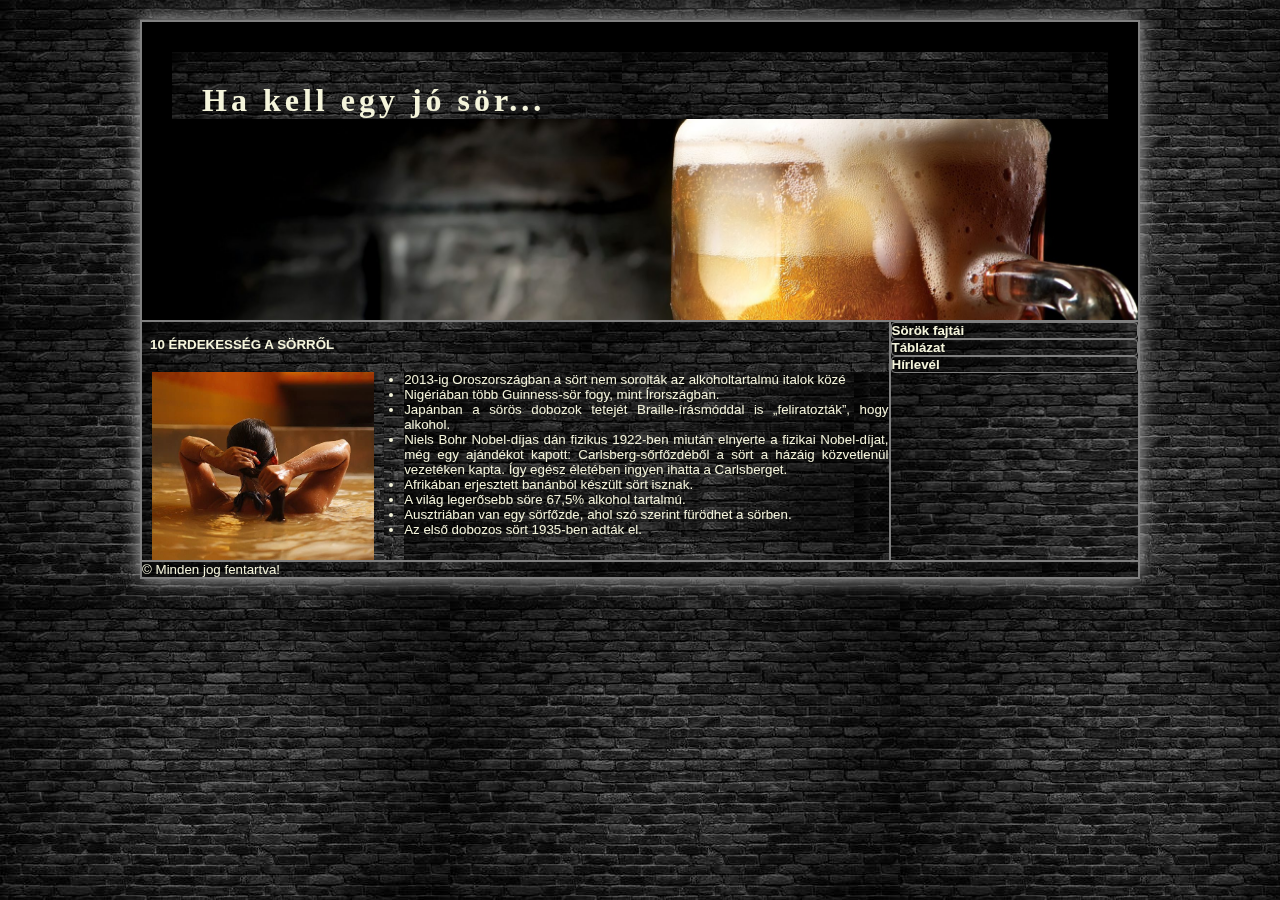
==== index.html @ 94540d4f "soros hazi" ====
<!DOCTYPE html>
<html lang="en">

<head>
    <meta charset="UTF-8">
    <meta http-equiv="X-UA-Compatible" content="IE=edge">
    <meta name="viewport" content="width=device-width, initial-scale=1.0">
    <meta name="description" content="Minden amit tudni kell a sörökről.">
    <meta name="keywords" content="sörök, sörök történelme">
    <meta name="author" content="Suhajda Bea">
    <link rel="stylesheet" href="style.css">
    <link rel="stylesheet" href="tablazat.css">
    <title>Suhajda Beáta</title>
</head>

<body>

    <main>
        <header>
            <h1>Ha kell egy jó sör...</h1>
            <img src="" alt="">
        </header>

        <article>
            <h4>10 ÉRDEKESSÉG A SÖRRŐL</h4>
            <img src="/kepek/sorfurdo.jpg" alt="">

            <ul>
                <li>2013-ig Oroszországban a sört nem sorolták az alkoholtartalmú italok közé</li>
                <li>Nigériában több Guinness-sör fogy, mint Írországban.</li>
                <li>Japánban a sörös dobozok tetejét Braille-írásmóddal is „feliratozták”, hogy alkohol.</li>
                <li>Niels Bohr Nobel-díjas dán fizikus 1922-ben miután elnyerte a fizikai Nobel-díjat, még egy
                    ajándékot kapott: Carlsberg-sőrfőzdéből a sört a házáig közvetlenül vezetéken kapta. Így egész
                    életében ingyen ihatta a Carlsberget.</li>
                <li>Afrikában erjesztett banánból készült sört isznak.</li>
                <li>A világ legerősebb söre 67,5% alkohol tartalmú.</li>
                <li>Ausztriában van egy sörfőzde, ahol szó szerint fürödhet a sörben.</li>
                <li>Az első dobozos sört 1935-ben adták el.</li>
            </ul>

        </article>

        <nav>
            <ul>
                <li><a href="#">Sörök fajtái</a></li>
                <li><a href="/tablazat.html">Táblázat</a></li>
                <li><a href="#">Hírlevél</a></li>
            </ul>

        </nav>

        <footer>&#169; Minden jog fentartva!</footer>

    </main>

</body>

</html>
---- style.css ----
* {
    box-sizing: border-box;
    margin: 0;
    padding: 0;
    font-family: Arial, Verdana, sans-serif;
    color: beige;
    font-size: 10pt;
    background-image: url(/design/teglafal.jpg);
}

main {
    margin: 20px auto;
    max-width: 1000px;
    width: 80%;
    display: grid;
    grid-template-columns: 3fr 1fr;
    grid-template-areas:
        "h h"
        "a n"
        "f f";
    background-color: #333;
    filter: drop-shadow(0 0 10px #bbb);


}


article {
    display: grid;
    grid-template-columns: 1fr 2fr;
    grid-template-areas:
        "h4 h4"
        "i ul";
    gap: 20px;
    text-align: justify;
}

main,
header,
article,
nav,
footer {
    border: 1px solid gray;
}

header {
    background-image: url(/design/beer-new_401732638.jpg);
    background-repeat:no-repat;
    background-size: cover;
    height: 300px;

}



header h1{
    margin: 30px 30px;
    padding-top: 30px;
    padding-left: 30px;
    font-size: 32px;
    font-weight: bold;
    font-family: Garamond;
    letter-spacing: 4px;
}

article img {
    width: 100%;
    padding: 0 10px;
    grid-area: i;
}


header {
    grid-area: h;
}

article {
    grid-area: a;
}

nav {
    grid-area: n;
}

footer {
    grid-area: f;
}


article h4 {
    grid-area: h4;
    padding-top: 15px;
    padding-left: 8px;

}



article ul {
    grid-area: ul;

}

nav ul {
    list-style-type: none;

}

nav ul li a {
    text-decoration: none;
}

nav ul li a {
    border: 1px solid gray;
    border-radius: 4px;
    display: block;
    font-weight: bold;
}

nav ul li a:hover {
    color: red;
    background-color: aliceblue;

}
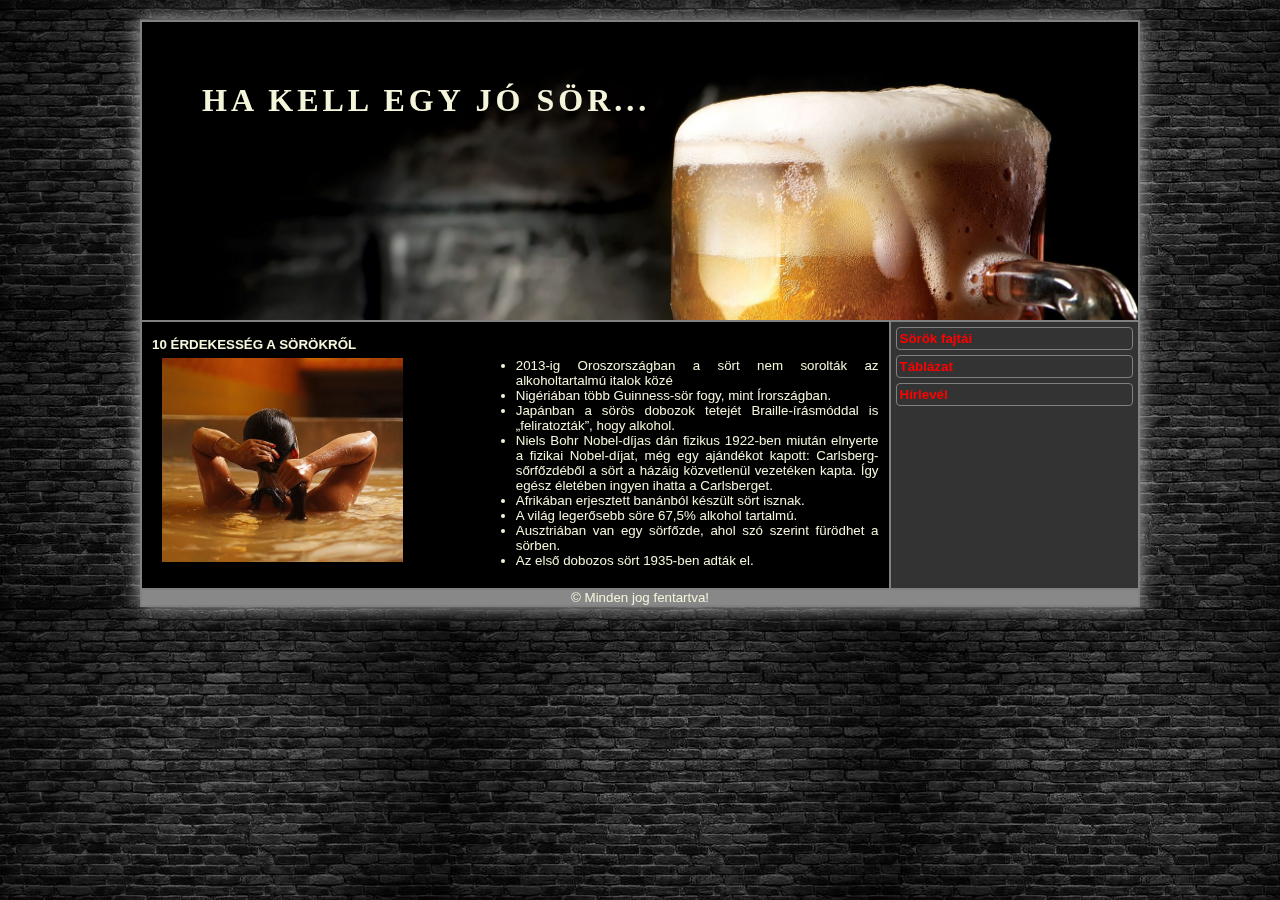
==== commit b74b8800: "javitott" ====
--- a/index.html
+++ b/index.html
@@ -6,7 +6,7 @@
     <meta http-equiv="X-UA-Compatible" content="IE=edge">
     <meta name="viewport" content="width=device-width, initial-scale=1.0">
     <meta name="description" content="Minden amit tudni kell a sörökről.">
-    <meta name="keywords" content="sörök, sörök történelme">
+    <meta name="keywords" content="sör, sör történelme">
     <meta name="author" content="Suhajda Bea">
     <link rel="stylesheet" href="style.css">
     <link rel="stylesheet" href="tablazat.css">
@@ -21,33 +21,35 @@
             <img src="" alt="">
         </header>
 
-        <article>
-            <h4>10 ÉRDEKESSÉG A SÖRRŐL</h4>
-            <img src="/kepek/sorfurdo.jpg" alt="">
+    
+            <article>
+                <h4>10 érdekesség a sörökről</h4>
+                <img src="/kepek/sorfurdo.jpg" alt="">
 
-            <ul>
-                <li>2013-ig Oroszországban a sört nem sorolták az alkoholtartalmú italok közé</li>
-                <li>Nigériában több Guinness-sör fogy, mint Írországban.</li>
-                <li>Japánban a sörös dobozok tetejét Braille-írásmóddal is „feliratozták”, hogy alkohol.</li>
-                <li>Niels Bohr Nobel-díjas dán fizikus 1922-ben miután elnyerte a fizikai Nobel-díjat, még egy
-                    ajándékot kapott: Carlsberg-sőrfőzdéből a sört a házáig közvetlenül vezetéken kapta. Így egész
-                    életében ingyen ihatta a Carlsberget.</li>
-                <li>Afrikában erjesztett banánból készült sört isznak.</li>
-                <li>A világ legerősebb söre 67,5% alkohol tartalmú.</li>
-                <li>Ausztriában van egy sörfőzde, ahol szó szerint fürödhet a sörben.</li>
-                <li>Az első dobozos sört 1935-ben adták el.</li>
-            </ul>
+                <ul>
+                    <li>2013-ig Oroszországban a sört nem sorolták az alkoholtartalmú italok közé</li>
+                    <li>Nigériában több Guinness-sör fogy, mint Írországban.</li>
+                    <li>Japánban a sörös dobozok tetejét Braille-írásmóddal is „feliratozták”, hogy alkohol.</li>
+                    <li>Niels Bohr Nobel-díjas dán fizikus 1922-ben miután elnyerte a fizikai Nobel-díjat, még egy
+                        ajándékot kapott: Carlsberg-sőrfőzdéből a sört a házáig közvetlenül vezetéken kapta. Így egész
+                        életében ingyen ihatta a Carlsberget.</li>
+                    <li>Afrikában erjesztett banánból készült sört isznak.</li>
+                    <li>A világ legerősebb söre 67,5% alkohol tartalmú.</li>
+                    <li>Ausztriában van egy sörfőzde, ahol szó szerint fürödhet a sörben.</li>
+                    <li>Az első dobozos sört 1935-ben adták el.</li>
+                </ul>
 
-        </article>
+            </article>
 
-        <nav>
-            <ul>
-                <li><a href="#">Sörök fajtái</a></li>
-                <li><a href="/tablazat.html">Táblázat</a></li>
-                <li><a href="#">Hírlevél</a></li>
-            </ul>
+            <nav>
+                <ul>
+                    <li><a href="#">Sörök fajtái</a></li>
+                    <li><a href="/tablazat.html">Táblázat</a></li>
+                    <li><a href="#">Hírlevél</a></li>
+                </ul>
 
-        </nav>
+            </nav>
+       
 
         <footer>&#169; Minden jog fentartva!</footer>
 
--- a/style.css
+++ b/style.css
@@ -1,12 +1,17 @@
 * {
     box-sizing: border-box;
     margin: 0;
-    padding: 0;
+    padding: 0;    
+}
+
+
+body{
+    background-image: url(/design/teglafal.jpg);
     font-family: Arial, Verdana, sans-serif;
     color: beige;
     font-size: 10pt;
-    background-image: url(/design/teglafal.jpg);
 }
+
 
 main {
     margin: 20px auto;
@@ -20,19 +25,17 @@
         "f f";
     background-color: #333;
     filter: drop-shadow(0 0 10px #bbb);
-
-
 }
 
 
 article {
     display: grid;
-    grid-template-columns: 1fr 2fr;
+    grid-template-columns: 1fr 1fr;
     grid-template-areas:
         "h4 h4"
         "i ul";
-    gap: 20px;
-    text-align: justify;
+    gap: 1px;
+    text-align: justify;    
 }
 
 main,
@@ -61,12 +64,15 @@
     font-weight: bold;
     font-family: Garamond;
     letter-spacing: 4px;
+    position: absolute;
+    text-transform: uppercase;
+
 }
 
 article img {
-    width: 100%;
-    padding: 0 10px;
+    width: 70%;
     grid-area: i;
+    padding-left: 20px;
 }
 
 
@@ -84,21 +90,24 @@
 
 footer {
     grid-area: f;
+    text-align: center;
+    background-color:  #888888;
 }
 
 
 article h4 {
     grid-area: h4;
     padding-top: 15px;
-    padding-left: 8px;
-
+    padding-left: 10px;
+    padding-bottom: 5px;
+    text-transform: uppercase;
 }
-
-
 
 article ul {
     grid-area: ul;
-
+    padding-right: 10px;
+    padding-bottom: 10px;
+    width: fit-content;
 }
 
 nav ul {
@@ -106,8 +115,8 @@
 
 }
 
-nav ul li a {
-    text-decoration: none;
+nav ul li {
+    margin: 5px;
 }
 
 nav ul li a {
@@ -115,10 +124,58 @@
     border-radius: 4px;
     display: block;
     font-weight: bold;
+    text-decoration: none;
+    color:red;
+    padding: 3px;
+    
 }
 
 nav ul li a:hover {
-    color: red;
-    background-color: aliceblue;
+    color: white;
+    background-color: beige;
 
-}+}
+
+article {
+    background-color: black;
+    padding-bottom: 10px;
+
+
+
+footer{
+    text-align: center;
+}
+
+
+.table_main {
+    background-color: black;
+    margin: 15px 15px;
+    display: block;
+    max-width: 1000px;
+    width: 80%;
+    filter: drop-shadow(0 0 10px #bbb);
+    padding: 30px;
+}
+
+main table{
+    text-align: center;
+    border-collapse: collapse;
+    width:70%; 
+
+}
+
+td,th{
+    border: 1px solid #303030;
+}
+
+.table_h1{
+    margin: 10px;
+    font-size: 25px;
+}
+   
+
+.odd{
+    background-color: gray;
+}
+
+
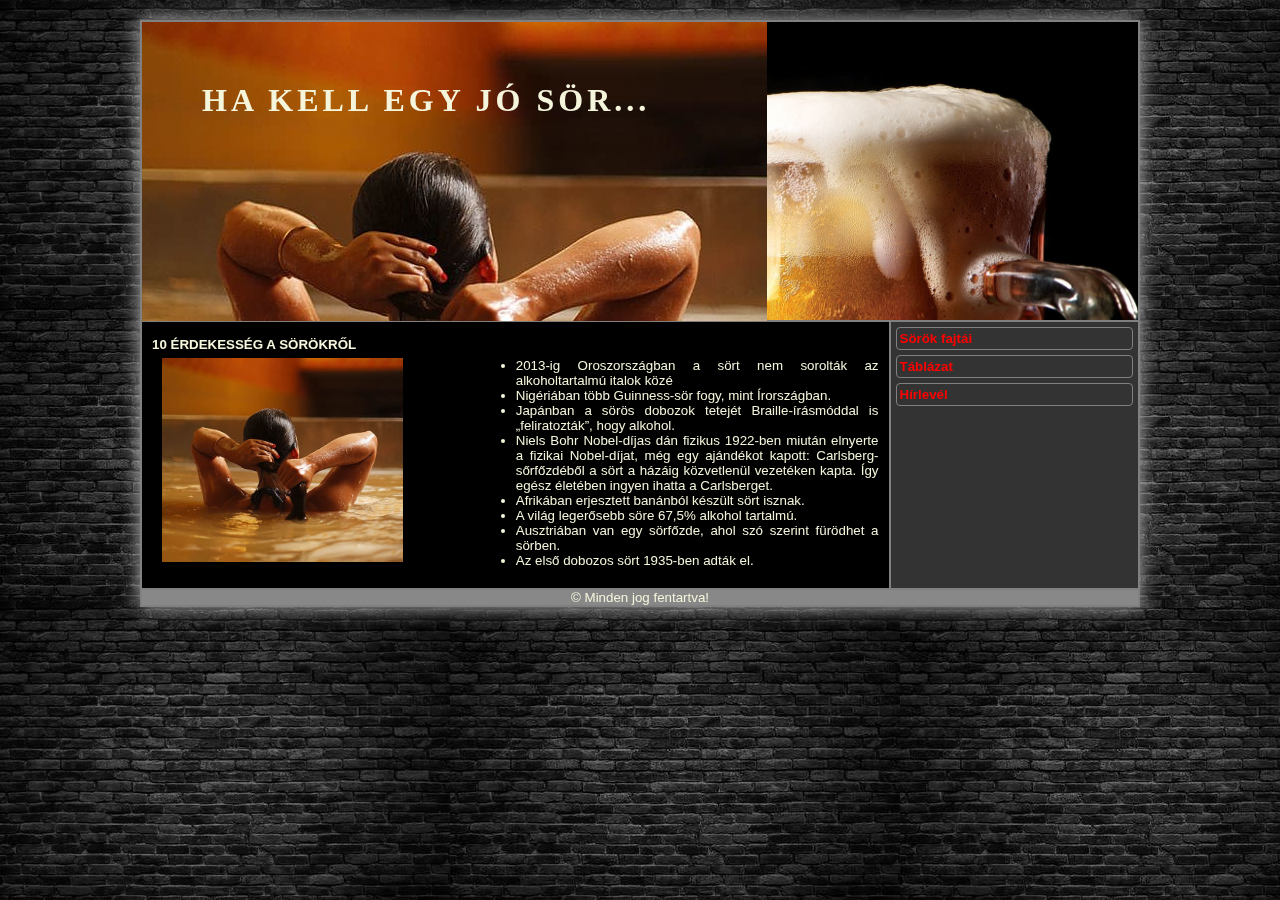
==== commit 5c87920d: "." ====
--- a/index.html
+++ b/index.html
@@ -18,13 +18,13 @@
     <main>
         <header>
             <h1>Ha kell egy jó sör...</h1>
-            <img src="" alt="">
+            <img src="./kepek/sorfurdo.jpg" alt="">
         </header>
 
     
             <article>
                 <h4>10 érdekesség a sörökről</h4>
-                <img src="/kepek/sorfurdo.jpg" alt="">
+                <img src="./kepek/sorfurdo.jpg" alt="">
 
                 <ul>
                     <li>2013-ig Oroszországban a sört nem sorolták az alkoholtartalmú italok közé</li>
@@ -44,7 +44,7 @@
             <nav>
                 <ul>
                     <li><a href="#">Sörök fajtái</a></li>
-                    <li><a href="/tablazat.html">Táblázat</a></li>
+                    <li><a href="tablazat.html">Táblázat</a></li>
                     <li><a href="#">Hírlevél</a></li>
                 </ul>
 
